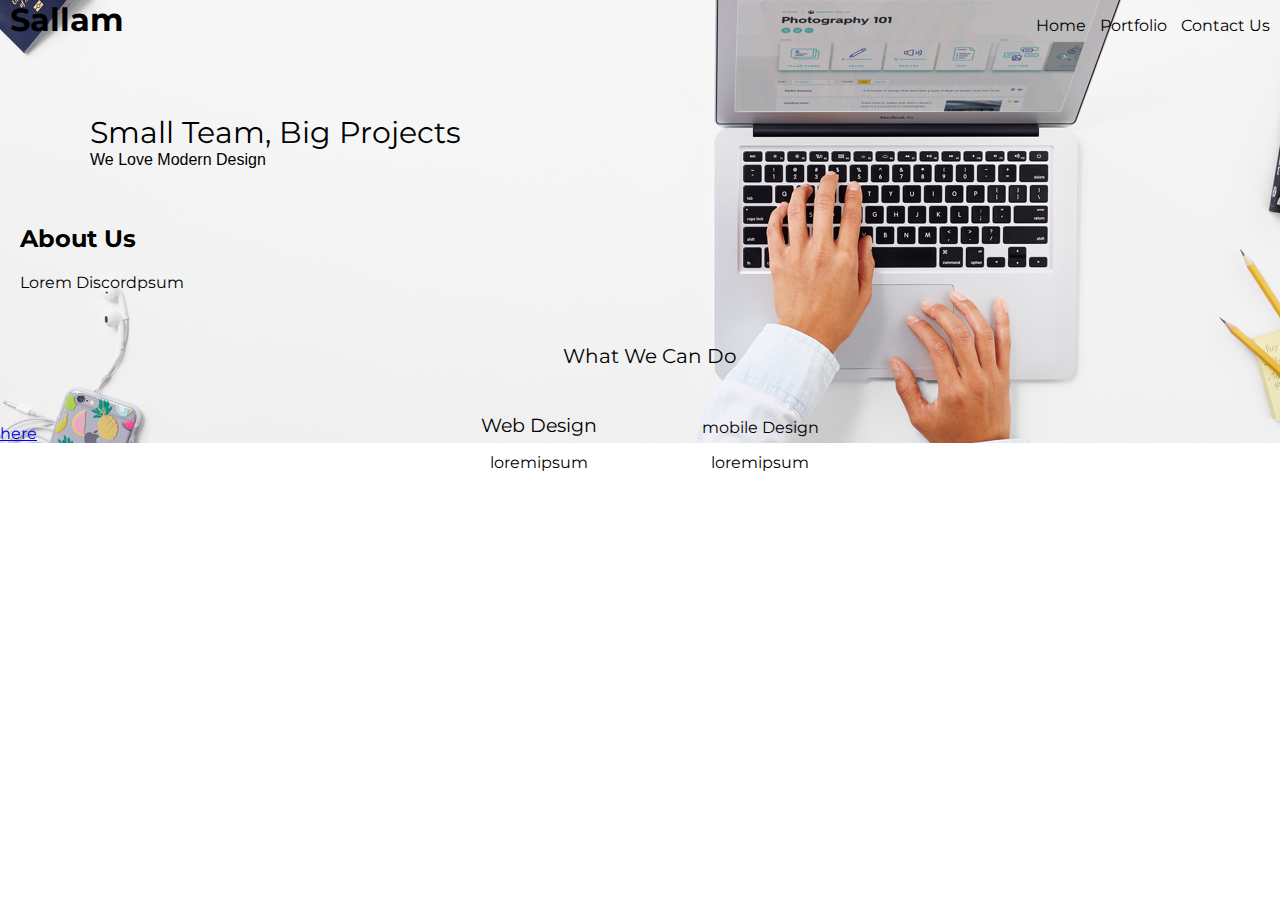
==== index.html @ 8fe9aaa7 "edit" ====
<!doctype html>
<html>
<head>
<title>SALLAM</title>
<meta charset="UTF-8">
<meta http-equiv="Content-Type" content="text/html; charset=utf-8">
<link href="style.css" rel="stylesheet" type="text/css">
<link rel="stylesheet" href="../font-awesome.min.css">
<link rel="stylesheet" href="../normalize.css">
<link href="https://fonts.googleapis.com/css?family=Montserrat" rel="stylesheet">
</head>
<body>
<div class="header">
	<div class="overlay">
<div class="navbar">
	<a name="chapter4"></a>
	<ul>
  <li>Home</li>
<li>Portfolio</li>
<li>Contact Us</li>
</ul>
<div class="logo">
	<h1>Sallam</h1>
	<div class="concept"> <h10>Small Team, Big Projects</h10>
			<pre>We Love Modern Design</pre>
		</div>
	</div>
	<div class="us">
		<h2>About Us</h2>
		<p>Lorem Discordpsum</p> 
				</div>
	
	<div class="work">
		<h13>What We Can Do </h13></div>
			<div class="icon fl-flat">
	<i class="fa fa-suitcase fa-2x"></i>
</div>
		<div class="what">
	<div class="Web design">
		<div class="h11">Web Design</div>
		<p>loremipsum</p>
	</div>
	<div class="mobile design">
		<div class="h12">mobile Design</div>
		<p>loremipsum</p>
			</div>
		</div>
	</div>
<a href="#chapter4">here</a>
	</div>
</body>
</html>
---- style.css ----
/* CSS Document */
/*.container{
	width: auto;
	height: 100px;

}
*/
ul {
	list-style-type: none;
	display: inline-block;
	float: right;
	margin-right: 20px;
}

li {
	display: inline-block;
	margin-right: 10px;
transition: 0.1s;
}

ul li:hover{
	color: aqua;
	transition-delay: 0.1s;
}

.logo {

}

.header {
	background-image: url(img/macbook.jpeg);	
/*	background-image: url(header.jpg);*/
	/*background-color: #3dacff;*/
	background-size: 1300px;
	width: 1300px;
	height: 400px;
	padding: 0;
	
}
.overlay{
	margin-top: 0px;
	height: 3%0PX;
 width: 100%;
		background-image: url(img/macbook.jpeg);
  background-position-y: -200px;
	background-position-x: -10px;
}
/*.overlay {
	top:0;
	height: 600PX;
 width: 100%;
	background-color:blue;
   opacity: 0.3;
left: 0;
}*/

/*.header:hover {
	opacity: 0.1;
	color: #000000;
}*/
	
body {
	margin-top: -20px;
	margin: 0;
font-family: 'Montserrat', sans-serif;
}

h1 {
	margin-top: auto;
	margin-left: 10px;
	 transition: color 1000ms linear;
	font-family: 'Montserrat', sans-serif;
	

}

pre {
	margin-top: auto;
	color: black;
	font-family: 'Open Sans', sans-serif;
}


.h11 {
	font-size: 19px;
	color :black;
	margin-top: 10px;
	margin-bottom: auto;
	font-family: 'Montserrat', sans-serif;
}

.web design {
	display: inline-block;
	margin-top: 100px;
	margin-left: 10px;
width: 200px;
	font-family: 'Montserrat', sans-serif;
}

.mobile {
	display: inline-block;
	margin-left: 100px;
	font-family: 'Montserrat', sans-serif;
}

.concept {
	margin-top: 75px;
	color: black;
	height: 50px;
	font-family: 'Montserrat', sans-serif;
	margin-left: 90px;
}

.design {
	display: inline-block;
	margin-top: 30px;
	margin-right: 1px;
	color: black;
font-family: 'Montserrat', sans-serif;
}

h13 {
	text-align: center;
	margin-top: 10px;
	color: black;
	font-size: 20px;
	font-family: 'Montserrat', sans-serif;
}

.work {
	text-align: center;
	margin-top: 50px;
	margin-bottom: -20px;
	height: 50px;
	font-family: 'Montserrat', sans-serif;
}

.about {
	text-align: center;
	color: black;
margin-top: 20px;
	font-family: 'Montserrat', sans-serif;
}

h10 {
	font-size: 30px;
	font-family: 'Montserrat', sans-serif;
}

.all {
	text-align: center;
	margin-top: -20px;
	font-family: 'Montserrat', sans-serif;
}




.portflio {
	margin-top: 100px;
	font-family: 'Montserrat', sans-serif;
}

img {
	z-index: -1;
	width: 500px;
	margin-top: 100px;
	font-family: 'Montserrat', sans-serif;
	position: relative;
}

.what {
	text-align: center;
	height: 50px;
	font-family: 'Montserrat', sans-serif;
}

.us {
	margin-left: 20px;
	margin-top: 60px;
	height: 70px;
}

.logo .icon i {
	color: black;
	margin-top: 30px;
}
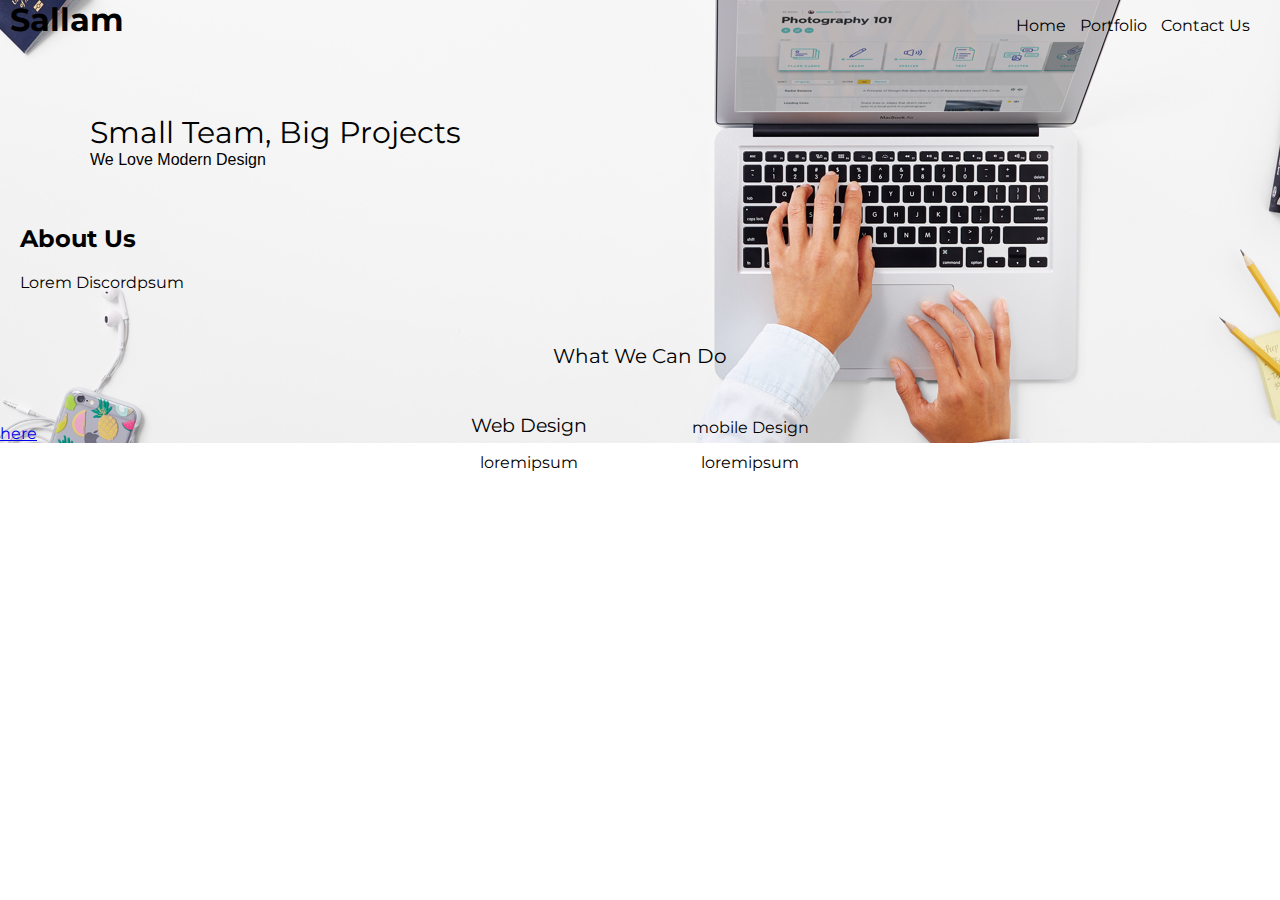
==== commit 33b787d4: "edit" ====
--- a/index.html
+++ b/index.html
@@ -5,8 +5,8 @@
 <meta charset="UTF-8">
 <meta http-equiv="Content-Type" content="text/html; charset=utf-8">
 <link href="style.css" rel="stylesheet" type="text/css">
-<link rel="stylesheet" href="../font-awesome.min.css">
-<link rel="stylesheet" href="../normalize.css">
+<link rel="stylesheet" href="css/font-awesome.css">
+<link rel="stylesheet" href="css/normalize.css">
 <link href="https://fonts.googleapis.com/css?family=Montserrat" rel="stylesheet">
 </head>
 <body>
@@ -32,9 +32,6 @@
 	
 	<div class="work">
 		<h13>What We Can Do </h13></div>
-			<div class="icon fl-flat">
-	<i class="fa fa-suitcase fa-2x"></i>
-</div>
 		<div class="what">
 	<div class="Web design">
 		<div class="h11">Web Design</div>
@@ -48,5 +45,6 @@
 	</div>
 <a href="#chapter4">here</a>
 	</div>
+	</div>
 </body>
 </html>
--- a/style.css
+++ b/style.css
@@ -15,12 +15,16 @@
 li {
 	display: inline-block;
 	margin-right: 10px;
-transition: 0.1s;
+	-webkit-transition:all .2s ease-out;
+	-moz-transition:all .2s ease-out;
+	transition:all .2s ease-out;
+	
 }
 
 ul li:hover{
-	color: aqua;
+	color: #5FD5C3 ;
 	transition-delay: 0.1s;
+	border-bottom: 3px solid #5FD5C3;
 }
 
 .logo {
@@ -32,7 +36,7 @@
 /*	background-image: url(header.jpg);*/
 	/*background-color: #3dacff;*/
 	background-size: 1300px;
-	width: 1300px;
+	width: auto;
 	height: 400px;
 	padding: 0;
 	
